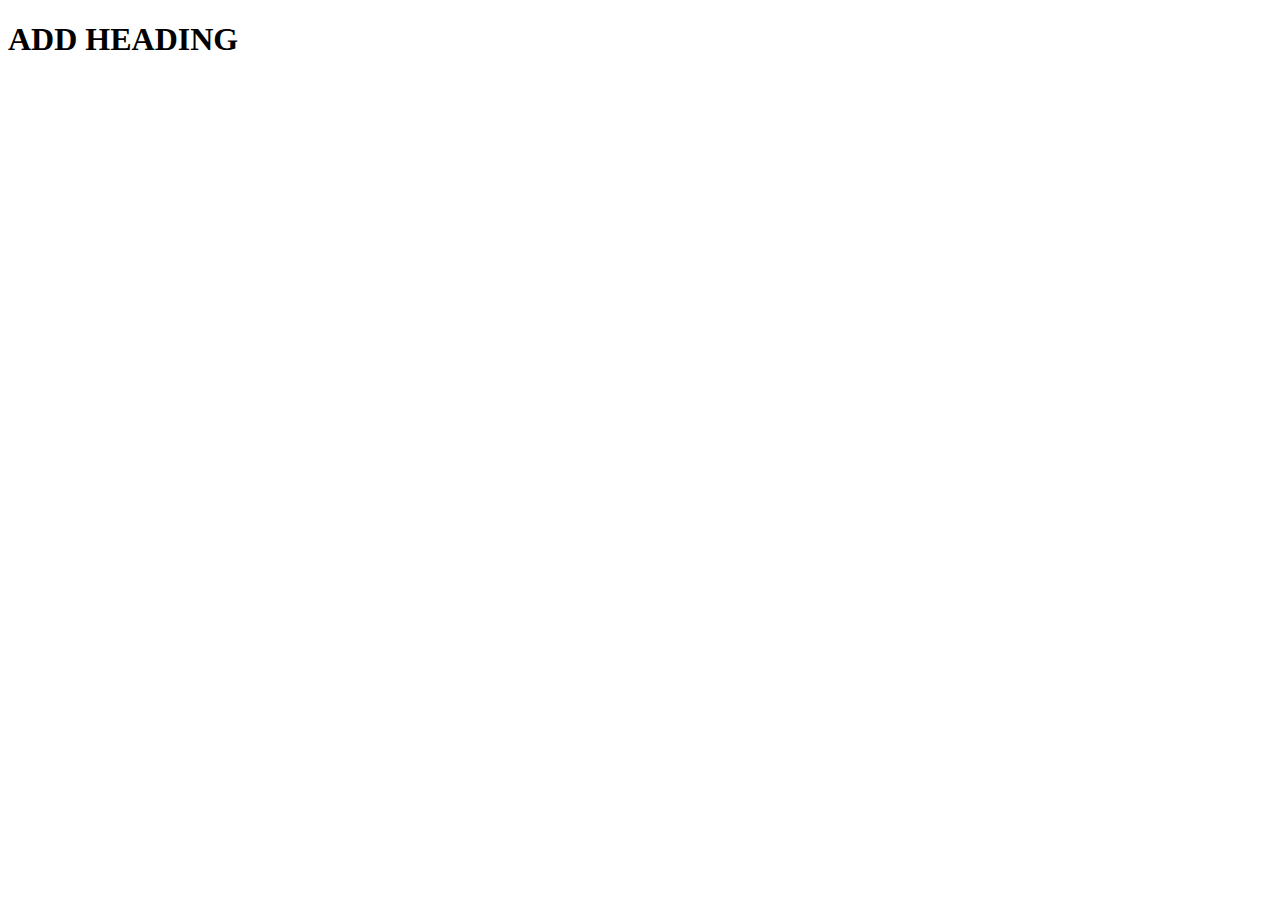
==== index.html @ 4d809db7 "Initial Upload" ====
<!DOCTYPE html>
    <html lang="en">
    <head>
        <meta charset="utf-8">
        <link rel="stylesheet" type="text/css" href="FILENAME.css">
        <title>ADD TITLE</title>
    </head>
    <body>
        <h1>ADD HEADING</h1>
    

    </body>
</html>
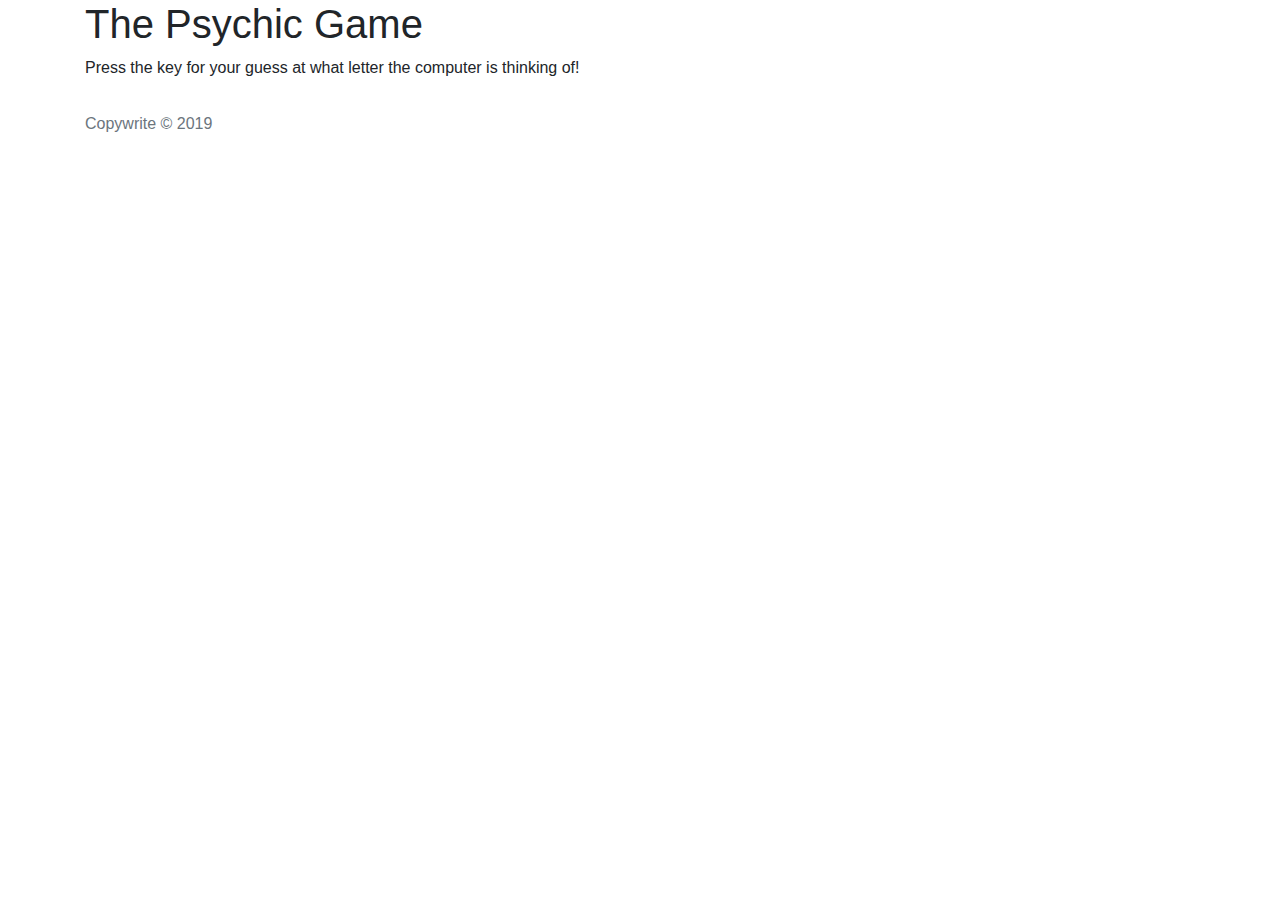
==== commit a36e1152: "Psychic Update" ====
--- a/index.html
+++ b/index.html
@@ -1,13 +1,110 @@
 <!DOCTYPE html>
-    <html lang="en">
-    <head>
-        <meta charset="utf-8">
-        <link rel="stylesheet" type="text/css" href="FILENAME.css">
-        <title>ADD TITLE</title>
-    </head>
-    <body>
-        <h1>ADD HEADING</h1>
-    
+<html lang="en-us">
+<head>
+  <meta charset="UTF-8">
+  <link rel="stylesheet" href="https://stackpath.bootstrapcdn.com/bootstrap/4.3.1/css/bootstrap.min.css" integrity="sha384-ggOyR0iXCbMQv3Xipma34MD+dH/1fQ784/j6cY/iJTQUOhcWr7x9JvoRxT2MZw1T" crossorigin="anonymous">
+  <script type="text/javascript"></script>
+  <title>Psychic Game</title>
+</head>
 
-    </body>
+<body onload="startMe();">
+<div class="container">
+  <h1>The Psychic Game</h1>
+  <div>
+    <p id="directions-text">Press the key for your guess at what letter the computer is thinking of!</p>
+    <p id="userchoice-text"></p>
+    <p id="computerchoice-text"></p>
+    <p id="wins-text"></p>
+    <p id="losses-text"></p>
+    <p id="guessLeft-text"></p>
+    <p id="userGuess-text"></p>
+  </div>
+  
+  <script>
+  function startMe() {
+      
+    // Creates an array that lists out all of the computer's options, aka, the alphabet
+    var computerChoices = ("abcdefghijklmnopqrstuvwxyz").split("");
+
+    // Randomly chooses a choice from the options array. This is the Computer's guess.
+    var computerGuess = computerChoices[Math.floor(Math.random() * computerChoices.length)];
+    console.log("Computer chose: " + computerGuess);
+
+    // Creating  and setting variables to hold the number of wins, losses. They start at 0. # of guesses at 9.
+    // array to hold keys guessed
+    var wins = 0;
+    var losses = 0;
+    var guess = 9;
+    var keysGuessed = [];
+
+    // Create variables that hold references to the places in the HTML where we want to display game stats.
+    var directionsText = document.getElementById("directions-text");
+    var userChoiceText = document.getElementById("userchoice-text");
+    var computerChoiceText = document.getElementById("computerchoice-text");
+    var winsText = document.getElementById("wins-text");
+    var lossesText = document.getElementById("losses-text");
+    var guessText = document.getElementById("guessLeft-text");
+    var userGuessText = document.getElementById("userGuess-text");
+
+    document.onkeyup = function (event) {
+
+      var userGuess = event.key; // Determines which key was pressed.
+      if(keysGuessed.includes(userGuess)) {
+      return;
+      }
+      keysGuessed.push(userGuess); // add the user's guess to the array, unless already there
+
+      // Determine outcome
+      if (userGuess === computerGuess) { // user wins, do they want to play again?
+          console.log("you won");
+          wins++;
+          var playAgain = prompt("You're PSYCHIC! Play again?");
+          if (playAgain != null) { // subif
+            startMe();
+          } else {
+            alert("OK, y'all come back now, ya hear?");
+            keysGuessed = [];
+            guess = "";
+          } // end subif
+
+      } else if ((userGuess !== computerGuess) && (guess > 0)) { // user guess is no match, but lives left
+        guess--;
+        console.log("elseif " + guess);
+      } else { // no match, out of lives
+        losses++;
+        guess = 9;
+        console.log("else " + guess);
+        var newGame = prompt("Sorry! Out of guesses. Play again?");
+          if (newGame != null) {
+          console.log("startover " + newGame);
+          startMe(); // starts game at the top
+        } else {
+          alert("Bye, bye! Thanks for playing!"); // clear out stats
+          wins = 0;
+          losses = 0;
+          guess = 0;
+          keysGuessed = [];
+        } 
+      } // end of outcome
+
+      // Hide the directions
+      directionsText.textContent = "";
+
+      // Display the user and computer guesses, and wins/losses/remaining guesses.
+      userChoiceText.textContent = "You chose: " + userGuess;
+      winsText.textContent = "Wins: " + wins;
+      lossesText.textContent = "Losses: " + losses;
+      guessText.textContent = "Guesses left: " + guess; //reset when user guesses right or is wrong 9 times
+      userGuessText.textContent = "Your guesses so far: " + keysGuessed // document.write(keysGuessed);
+    } //end onkeyup 
+  } // end function startMe
+  </script>
+  </div>
+   <!-- sticky footer code -->
+   <footer class="footer mt-auto py-3">
+    <div class="container">
+      <span class="text-muted">Copywrite &copy; 2019</span>
+    </div>
+  </footer>
+</body>
 </html>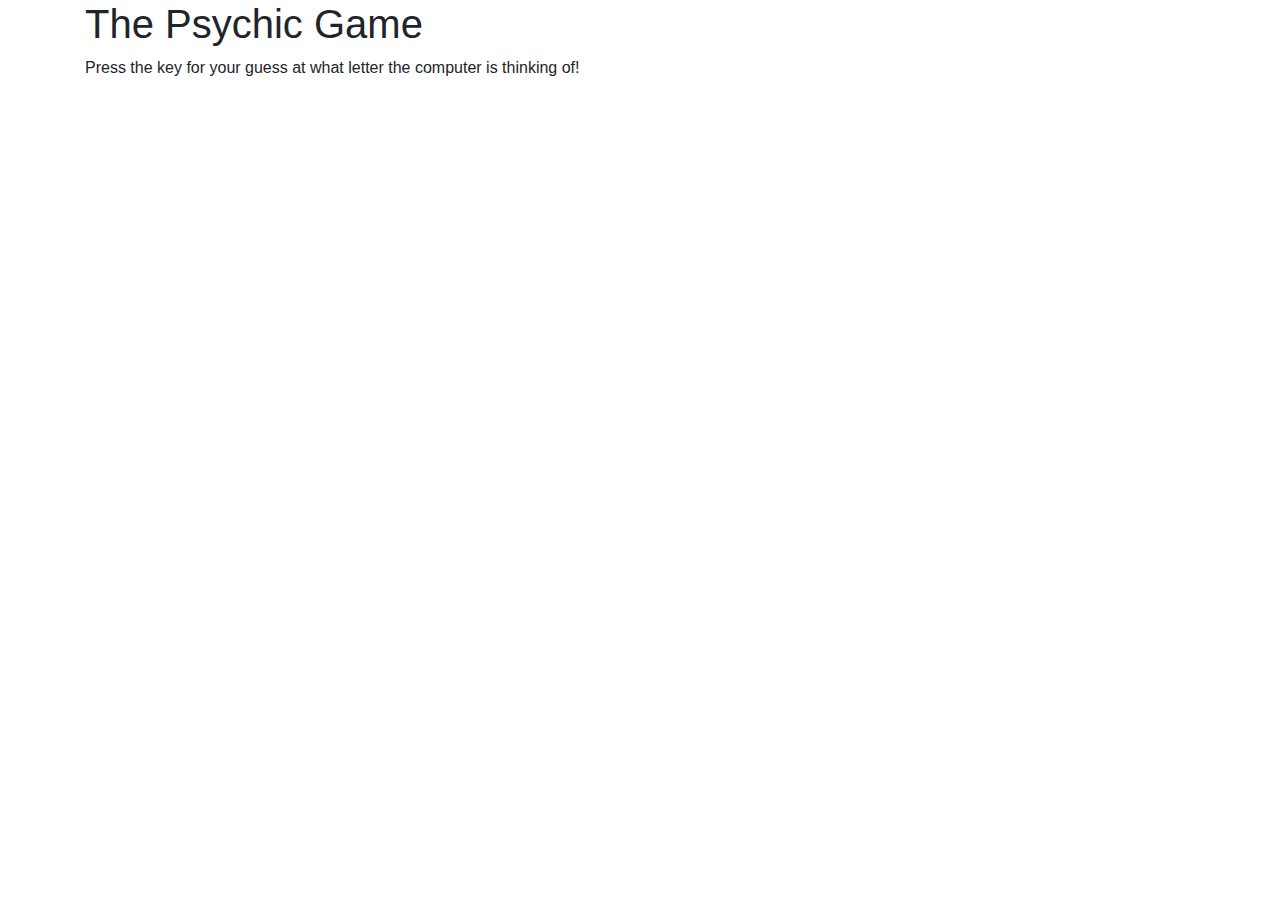
==== commit 0675a8f3: "Homework Final Files" ====
--- a/index.html
+++ b/index.html
@@ -3,6 +3,9 @@
 <head>
   <meta charset="UTF-8">
   <link rel="stylesheet" href="https://stackpath.bootstrapcdn.com/bootstrap/4.3.1/css/bootstrap.min.css" integrity="sha384-ggOyR0iXCbMQv3Xipma34MD+dH/1fQ784/j6cY/iJTQUOhcWr7x9JvoRxT2MZw1T" crossorigin="anonymous">
+  <link rel="stylesheet" type="text/css" href="assets/css/reset.css">
+  <link rel="stylesheet" type="text/css" href="assets/css/style.css">
+  <script src="assets/js/game.js"></script>
   <script type="text/javascript"></script>
   <title>Psychic Game</title>
 </head>
@@ -19,92 +22,6 @@
     <p id="guessLeft-text"></p>
     <p id="userGuess-text"></p>
   </div>
-  
-  <script>
-  function startMe() {
-      
-    // Creates an array that lists out all of the computer's options, aka, the alphabet
-    var computerChoices = ("abcdefghijklmnopqrstuvwxyz").split("");
-
-    // Randomly chooses a choice from the options array. This is the Computer's guess.
-    var computerGuess = computerChoices[Math.floor(Math.random() * computerChoices.length)];
-    console.log("Computer chose: " + computerGuess);
-
-    // Creating  and setting variables to hold the number of wins, losses. They start at 0. # of guesses at 9.
-    // array to hold keys guessed
-    var wins = 0;
-    var losses = 0;
-    var guess = 9;
-    var keysGuessed = [];
-
-    // Create variables that hold references to the places in the HTML where we want to display game stats.
-    var directionsText = document.getElementById("directions-text");
-    var userChoiceText = document.getElementById("userchoice-text");
-    var computerChoiceText = document.getElementById("computerchoice-text");
-    var winsText = document.getElementById("wins-text");
-    var lossesText = document.getElementById("losses-text");
-    var guessText = document.getElementById("guessLeft-text");
-    var userGuessText = document.getElementById("userGuess-text");
-
-    document.onkeyup = function (event) {
-
-      var userGuess = event.key; // Determines which key was pressed.
-      if(keysGuessed.includes(userGuess)) {
-      return;
-      }
-      keysGuessed.push(userGuess); // add the user's guess to the array, unless already there
-
-      // Determine outcome
-      if (userGuess === computerGuess) { // user wins, do they want to play again?
-          console.log("you won");
-          wins++;
-          var playAgain = prompt("You're PSYCHIC! Play again?");
-          if (playAgain != null) { // subif
-            startMe();
-          } else {
-            alert("OK, y'all come back now, ya hear?");
-            keysGuessed = [];
-            guess = "";
-          } // end subif
-
-      } else if ((userGuess !== computerGuess) && (guess > 0)) { // user guess is no match, but lives left
-        guess--;
-        console.log("elseif " + guess);
-      } else { // no match, out of lives
-        losses++;
-        guess = 9;
-        console.log("else " + guess);
-        var newGame = prompt("Sorry! Out of guesses. Play again?");
-          if (newGame != null) {
-          console.log("startover " + newGame);
-          startMe(); // starts game at the top
-        } else {
-          alert("Bye, bye! Thanks for playing!"); // clear out stats
-          wins = 0;
-          losses = 0;
-          guess = 0;
-          keysGuessed = [];
-        } 
-      } // end of outcome
-
-      // Hide the directions
-      directionsText.textContent = "";
-
-      // Display the user and computer guesses, and wins/losses/remaining guesses.
-      userChoiceText.textContent = "You chose: " + userGuess;
-      winsText.textContent = "Wins: " + wins;
-      lossesText.textContent = "Losses: " + losses;
-      guessText.textContent = "Guesses left: " + guess; //reset when user guesses right or is wrong 9 times
-      userGuessText.textContent = "Your guesses so far: " + keysGuessed // document.write(keysGuessed);
-    } //end onkeyup 
-  } // end function startMe
-  </script>
-  </div>
-   <!-- sticky footer code -->
-   <footer class="footer mt-auto py-3">
-    <div class="container">
-      <span class="text-muted">Copywrite &copy; 2019</span>
-    </div>
-  </footer>
+</div>
 </body>
 </html>--- a/assets/css/style.css
+++ b/assets/css/style.css
@@ -0,0 +1,6 @@
+<!-- sticky footer code -->
+    <footer class="footer mt-auto py-3">
+        <div class="container">
+        <span class="text-muted">Copywrite &copy; 2019  Aardvark Computer Consulting</span>
+        </div>
+    </footer>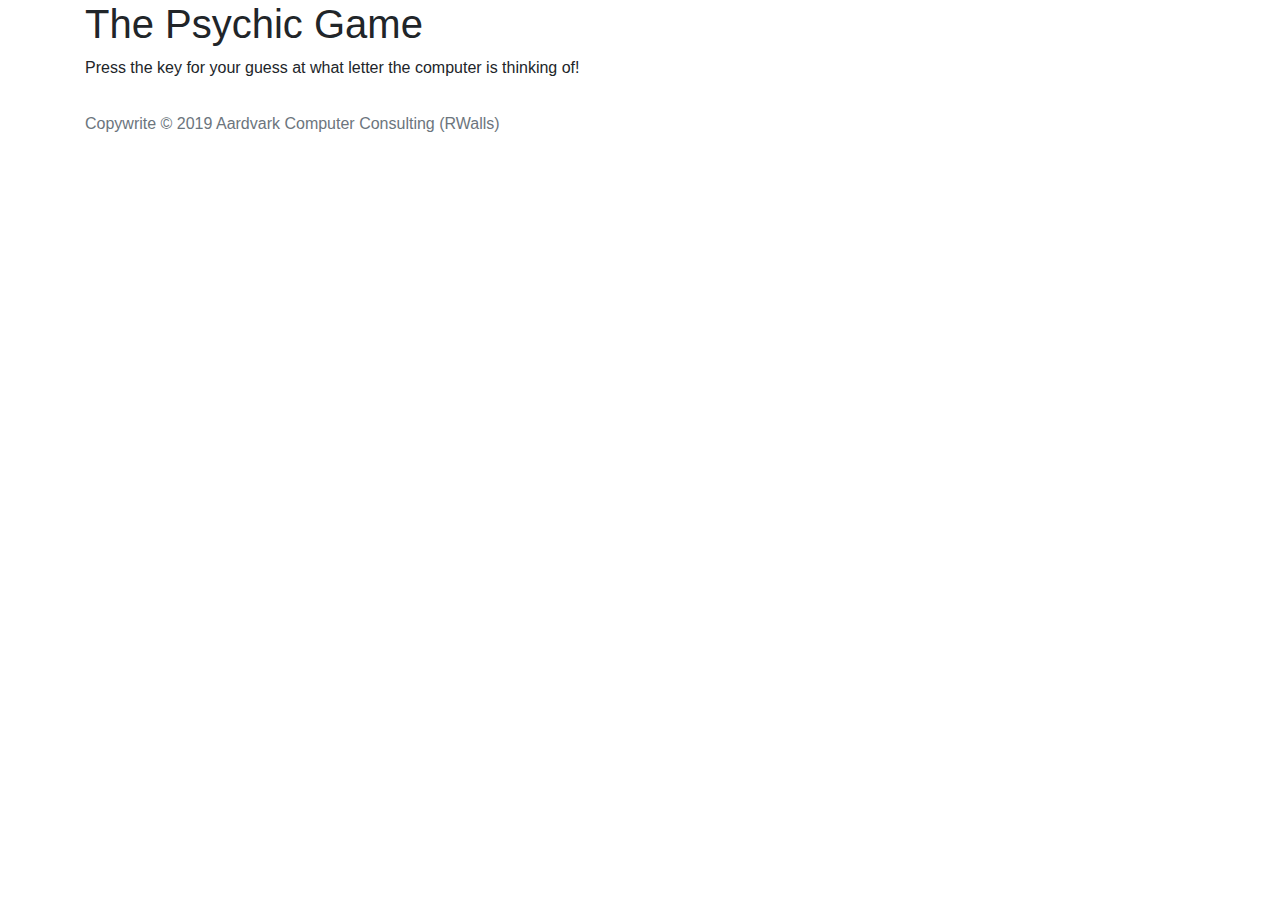
==== commit 761c42d1: "Homework Final Final Files" ====
--- a/index.html
+++ b/index.html
@@ -4,7 +4,6 @@
   <meta charset="UTF-8">
   <link rel="stylesheet" href="https://stackpath.bootstrapcdn.com/bootstrap/4.3.1/css/bootstrap.min.css" integrity="sha384-ggOyR0iXCbMQv3Xipma34MD+dH/1fQ784/j6cY/iJTQUOhcWr7x9JvoRxT2MZw1T" crossorigin="anonymous">
   <link rel="stylesheet" type="text/css" href="assets/css/reset.css">
-  <link rel="stylesheet" type="text/css" href="assets/css/style.css">
   <script src="assets/js/game.js"></script>
   <script type="text/javascript"></script>
   <title>Psychic Game</title>
@@ -23,5 +22,11 @@
     <p id="userGuess-text"></p>
   </div>
 </div>
+<!-- sticky footer code -->
+<footer class="footer mt-auto py-3">
+  <div class="container">
+  <span class="text-muted">Copywrite &copy; 2019  Aardvark Computer Consulting (RWalls)</span>
+  </div>
+</footer>
 </body>
 </html>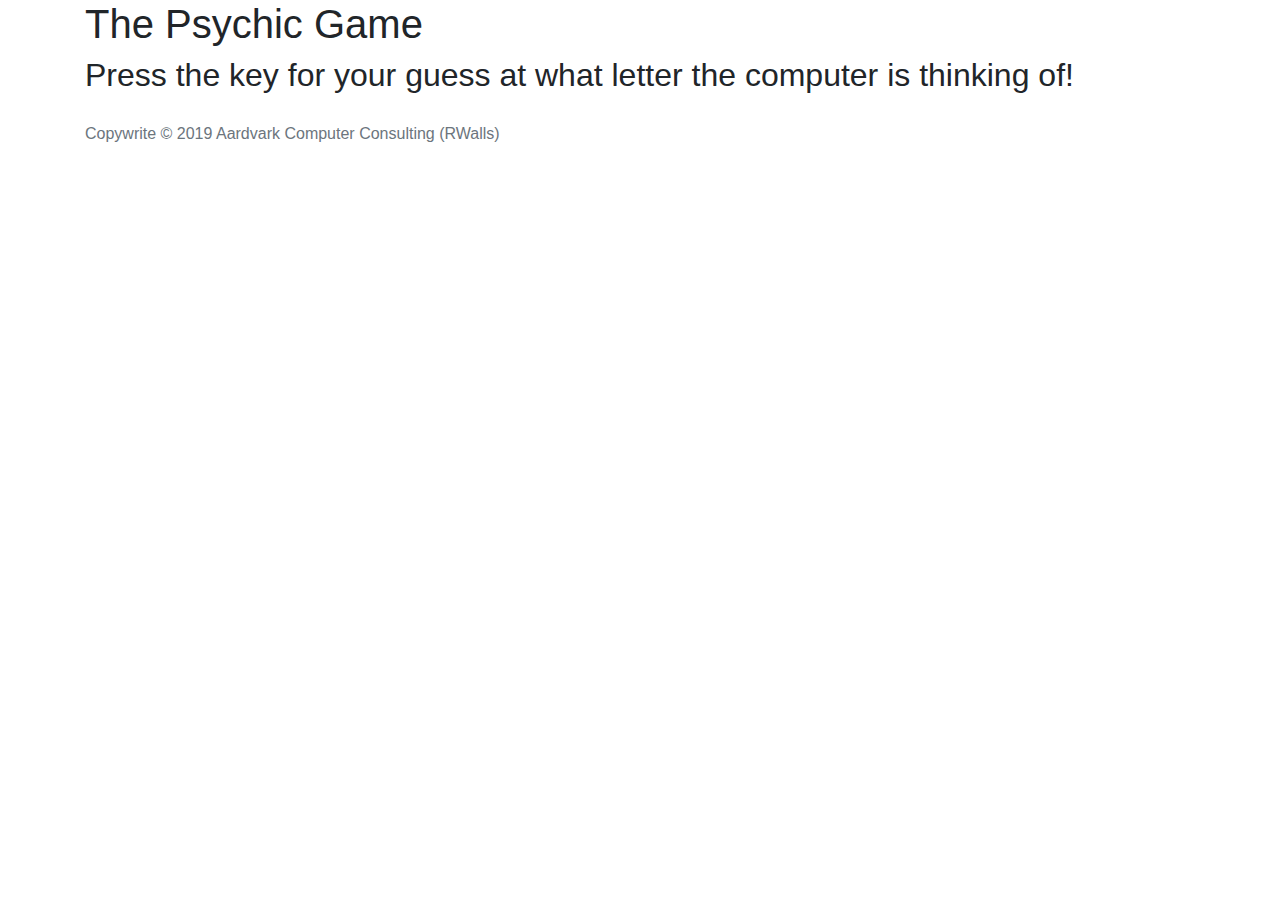
==== commit 41128a2c: "Style change" ====
--- a/index.html
+++ b/index.html
@@ -3,7 +3,7 @@
 <head>
   <meta charset="UTF-8">
   <link rel="stylesheet" href="https://stackpath.bootstrapcdn.com/bootstrap/4.3.1/css/bootstrap.min.css" integrity="sha384-ggOyR0iXCbMQv3Xipma34MD+dH/1fQ784/j6cY/iJTQUOhcWr7x9JvoRxT2MZw1T" crossorigin="anonymous">
-  <link rel="stylesheet" type="text/css" href="assets/css/reset.css">
+  <link rel = "stylesheet" href="assets/css/reset.css">
   <script src="assets/js/game.js"></script>
   <script type="text/javascript"></script>
   <title>Psychic Game</title>
@@ -13,7 +13,7 @@
 <div class="container">
   <h1>The Psychic Game</h1>
   <div>
-    <p id="directions-text">Press the key for your guess at what letter the computer is thinking of!</p>
+    <h2 id="directions-text">Press the key for your guess at what letter the computer is thinking of!</h2>
     <p id="userchoice-text"></p>
     <p id="computerchoice-text"></p>
     <p id="wins-text"></p>
